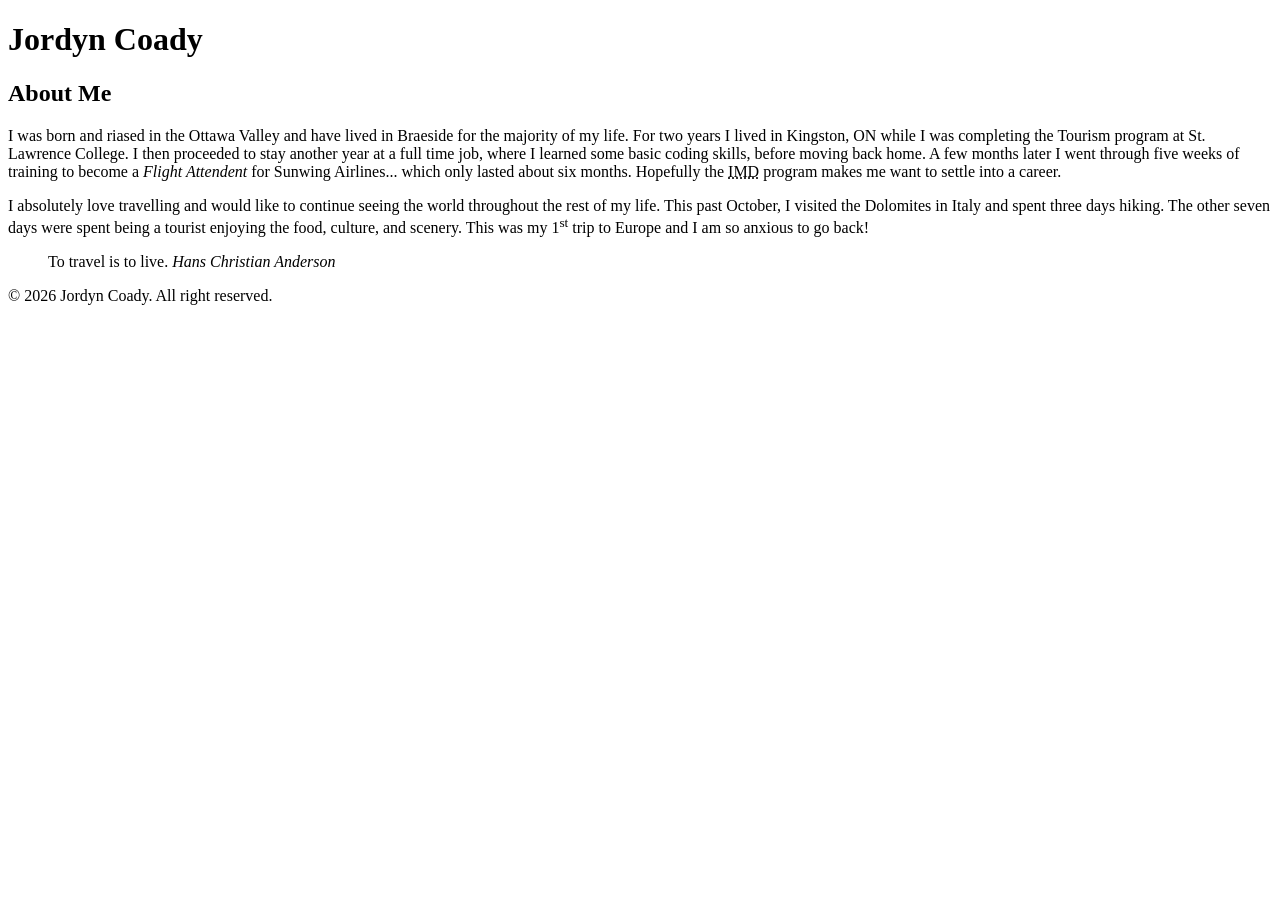
==== html-assignment/index.html @ ea11e669 "Added emphasis" ====
<!DOCTYPE html>
<html lang="en">
<head>
    <meta charset="UTF-8">
    <meta name="viewport" content="width=device-width, initial-scale=1.0">
    <title>Coad0046 HTML Assignment</title>
</head>
<body>
    <header>
        <h1>Jordyn Coady</h1>
    </header>
    <article>
        <h2>About Me</h2>
        <p>I was born and riased in the Ottawa Valley and have lived in Braeside for the majority of my life. For two years I lived in Kingston, ON while I was completing the Tourism program at St. Lawrence College. I then proceeded to stay another year at a full time job, where I learned some basic coding skills, before moving back home. A few months later I went through five weeks of training to become a <em>Flight Attendent</em> for Sunwing Airlines... which only lasted about six months. Hopefully the <abbr title="Interactive Media Design">IMD</abbr> program makes me want to settle into a career.</p>

        <p>I absolutely love travelling and would like to continue seeing the world throughout the rest of my life. This past October, I visited the Dolomites in Italy and spent three days hiking. The other seven days were spent being a tourist enjoying the food, culture, and scenery. This was my 1<sup>st</sup> trip to Europe and I am so anxious to go back!</p>
    </article>
    <blockquote>
        To travel is to live. <cite>Hans Christian Anderson</cite>
    </blockquote>
    <footer>
        © 2026 Jordyn Coady. All right reserved.
    </footer>
</body>
</html>
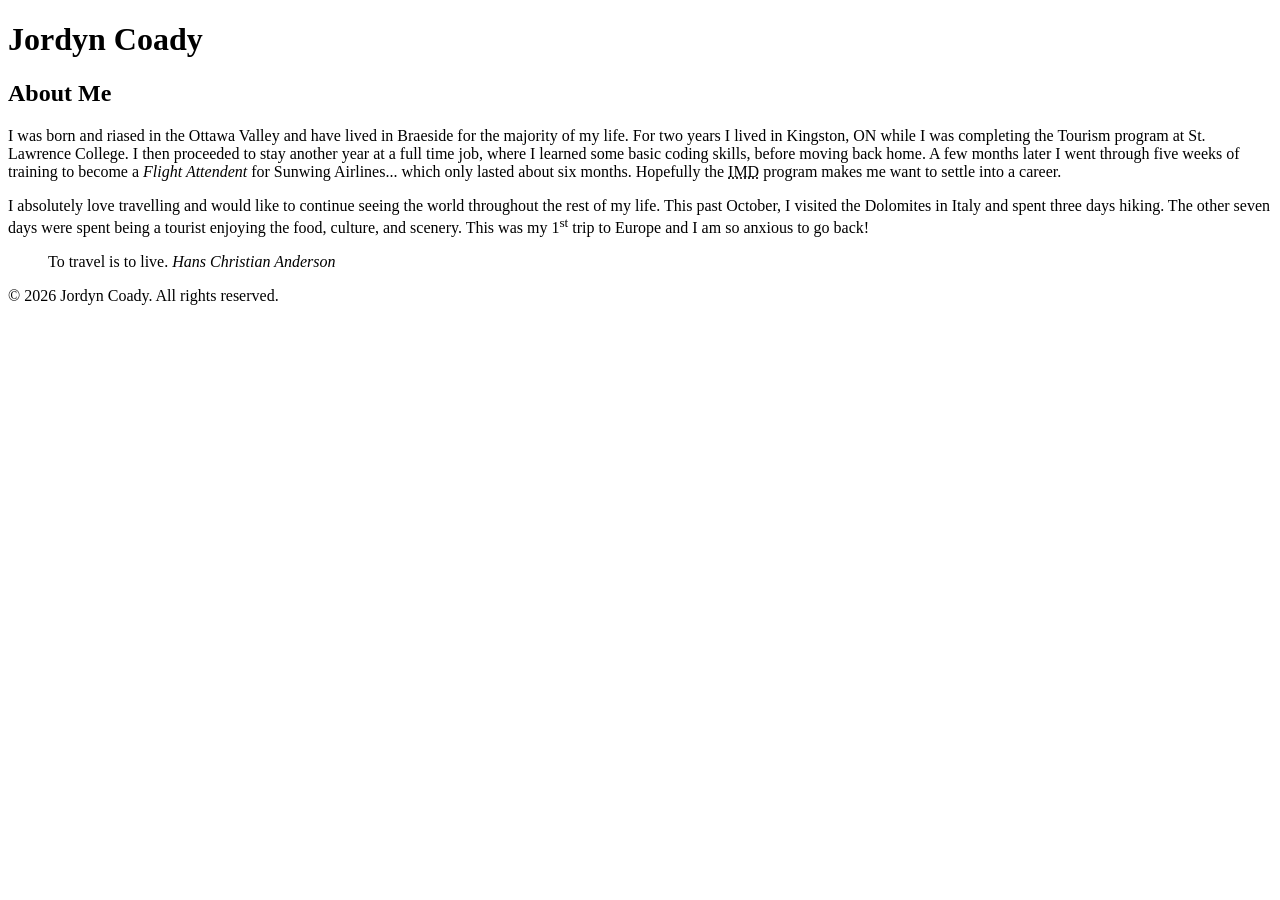
==== commit 0538e6f8: "text change" ====
--- a/html-assignment/index.html
+++ b/html-assignment/index.html
@@ -19,7 +19,7 @@
         To travel is to live. <cite>Hans Christian Anderson</cite>
     </blockquote>
     <footer>
-        © 2026 Jordyn Coady. All right reserved.
+        © 2026 Jordyn Coady. All rights reserved.
     </footer>
 </body>
 </html>
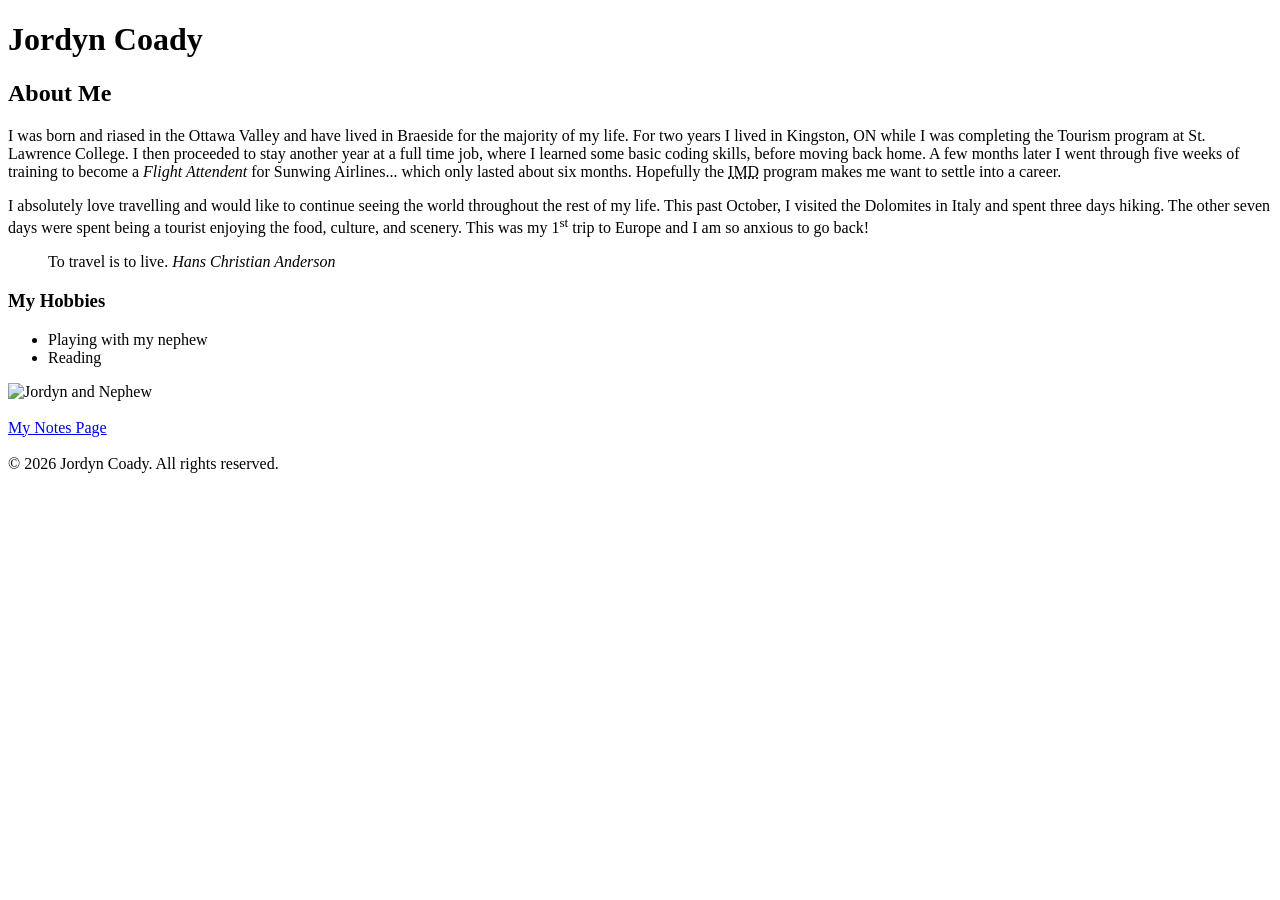
==== commit d4840a8c: "added info to pages" ====
--- a/html-assignment/index.html
+++ b/html-assignment/index.html
@@ -18,6 +18,17 @@
     <blockquote>
         To travel is to live. <cite>Hans Christian Anderson</cite>
     </blockquote>
+    <h3>My Hobbies</h3>
+    <ul>
+        <li>Playing with my nephew</li>
+        <li>Reading</li>
+    </ul>
+    <img title="Jordyn and Colter" width="600" height="400" src="images/familyday2026.jpg" alt="Jordyn and Nephew">
+    <br>
+    <br>
+    <a href="/notes.html" target="_blank">My Notes Page</a>
+    <br>
+    <br>
     <footer>
         © 2026 Jordyn Coady. All rights reserved.
     </footer>
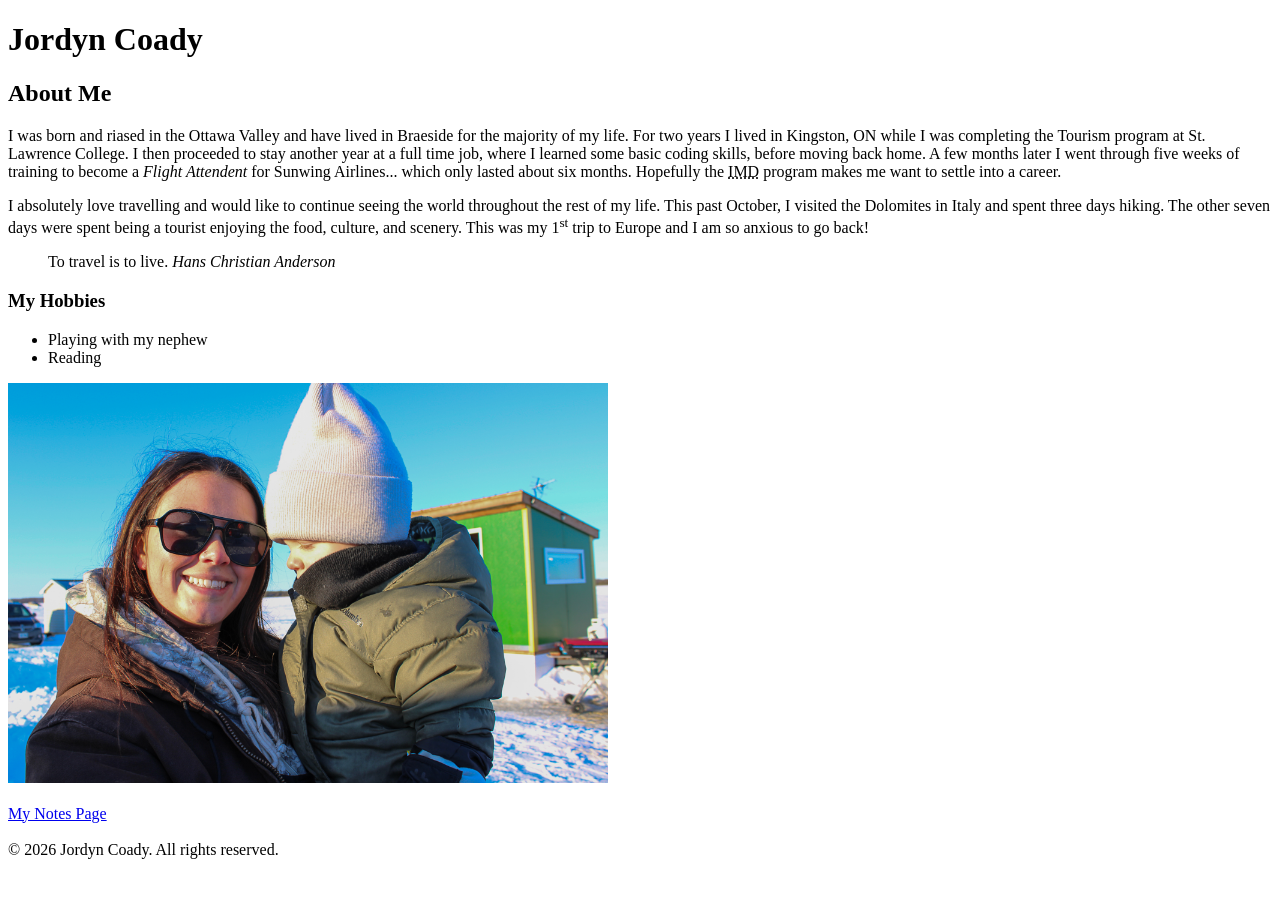
==== commit bc539a60: "fixed link" ====
--- a/html-assignment/index.html
+++ b/html-assignment/index.html
@@ -26,7 +26,7 @@
     <img title="Jordyn and Colter" width="600" height="400" src="images/familyday2026.jpg" alt="Jordyn and Nephew">
     <br>
     <br>
-    <a href="/notes.html" target="_blank">My Notes Page</a>
+    <a href="notes.html" target="_blank">My Notes Page</a>
     <br>
     <br>
     <footer>
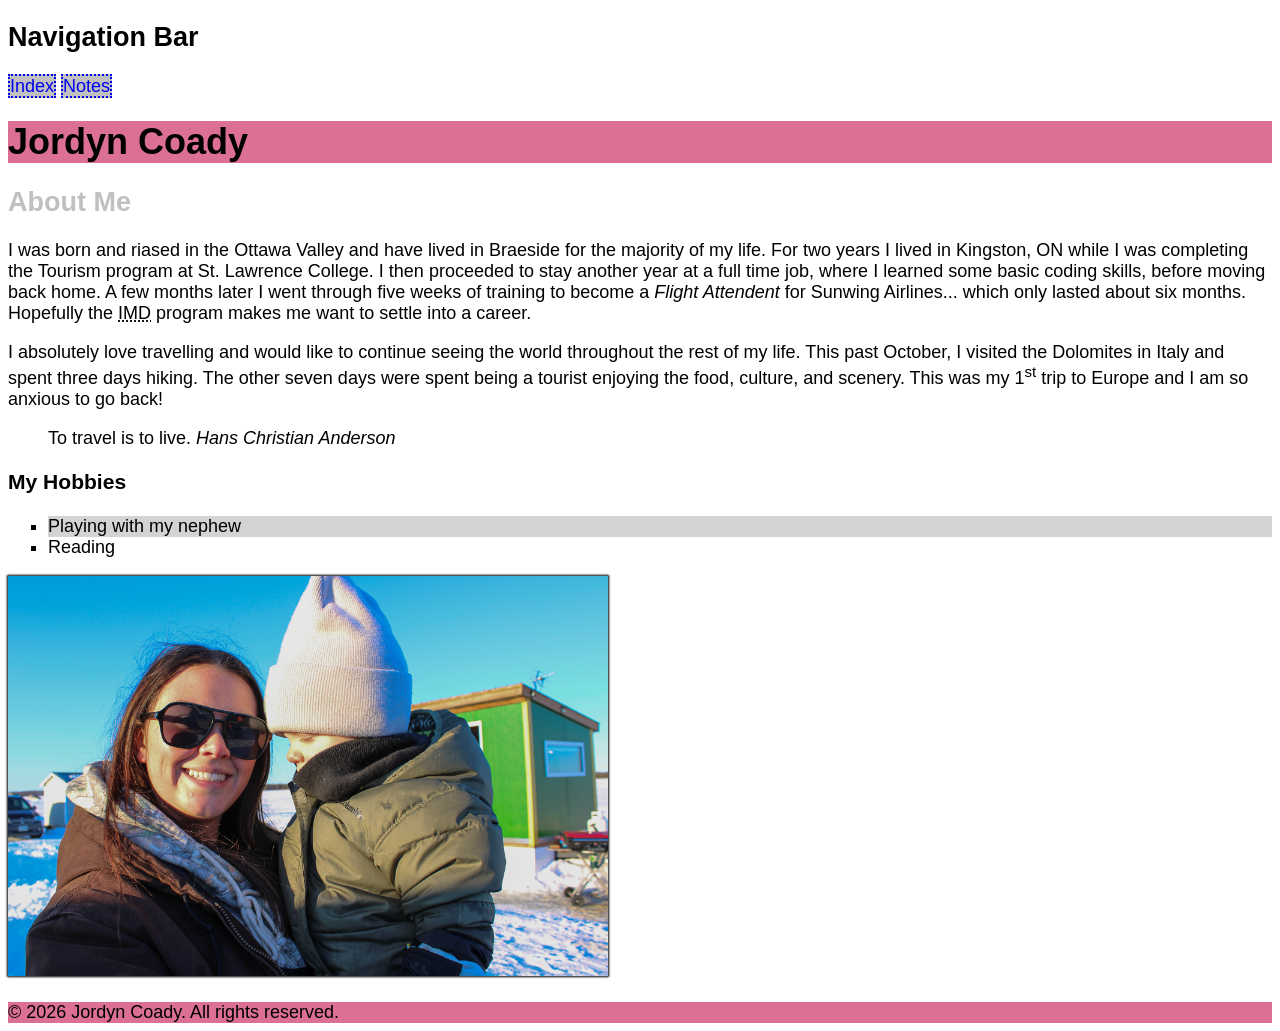
==== commit b46e7824: "added css" ====
--- a/html-assignment/index.html
+++ b/html-assignment/index.html
@@ -4,13 +4,19 @@
     <meta charset="UTF-8">
     <meta name="viewport" content="width=device-width, initial-scale=1.0">
     <title>Coad0046 HTML Assignment</title>
+    <link href="css/main.css" rel="stylesheet">
 </head>
 <body>
+    <nav>
+        <h2>Navigation Bar</h2>
+        <a href="index.html">Index</a>
+        <a href="notes.html">Notes</a>
+    </nav>
     <header>
         <h1>Jordyn Coady</h1>
     </header>
     <article>
-        <h2>About Me</h2>
+        <h2 class="site-title"> About Me</h2>
         <p>I was born and riased in the Ottawa Valley and have lived in Braeside for the majority of my life. For two years I lived in Kingston, ON while I was completing the Tourism program at St. Lawrence College. I then proceeded to stay another year at a full time job, where I learned some basic coding skills, before moving back home. A few months later I went through five weeks of training to become a <em>Flight Attendent</em> for Sunwing Airlines... which only lasted about six months. Hopefully the <abbr title="Interactive Media Design">IMD</abbr> program makes me want to settle into a career.</p>
 
         <p>I absolutely love travelling and would like to continue seeing the world throughout the rest of my life. This past October, I visited the Dolomites in Italy and spent three days hiking. The other seven days were spent being a tourist enjoying the food, culture, and scenery. This was my 1<sup>st</sup> trip to Europe and I am so anxious to go back!</p>
@@ -19,14 +25,11 @@
         To travel is to live. <cite>Hans Christian Anderson</cite>
     </blockquote>
     <h3>My Hobbies</h3>
-    <ul>
-        <li>Playing with my nephew</li>
-        <li>Reading</li>
-    </ul>
-    <img title="Jordyn and Colter" width="600" height="400" src="images/familyday2026.jpg" alt="Jordyn and Nephew">
-    <br>
-    <br>
-    <a href="notes.html" target="_blank">My Notes Page</a>
+        <ul>
+            <li>Playing with my nephew</li>
+            <li>Reading</li>
+        </ul>
+    <img title="Jordyn and Colter" width="600" height="400" src="images/familyday2026.jpg" alt="Jordyn and Nephew" id="my-image">
     <br>
     <br>
     <footer>
--- a/html-assignment/css/main.css
+++ b/html-assignment/css/main.css
@@ -0,0 +1,38 @@
+body{
+    font-family:Arial, Helvetica, sans-serif;
+    font-size: 18px;
+}
+
+header, footer{
+    background-color: palevioletred
+}
+
+.site-title{
+    color: silver;
+}
+
+#my-image{
+    box-shadow: 0px 0px 2px 1px black;
+}
+
+ul li{
+    list-style-type: square;
+}
+
+ul :nth-child(1){
+    background-color: lightgrey;
+}
+
+/* LVHA  */
+a:link{
+    text-decoration: none;
+    background-color: silver;
+    border: 2px dotted;
+}
+a:visited{
+    color: whitesmoke;
+}
+a:hover{
+    color: black;
+    background-color: palevioletred;
+}
